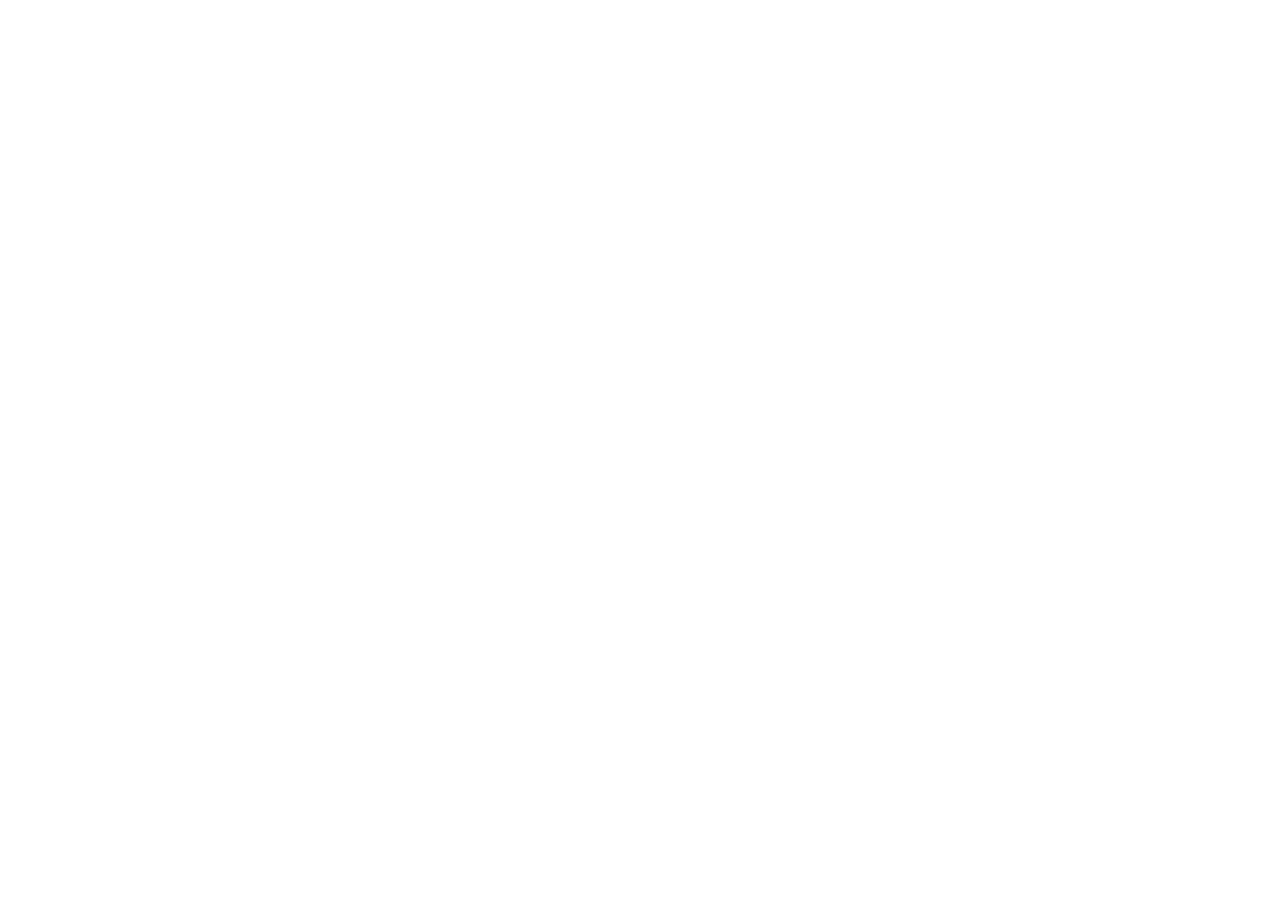
==== index.html @ 38f465c0 "Add files via upload" ====
<!DOCTYPE html>
<html lang="en">
<head>
    <meta charset="UTF-8">
    <meta name="viewport" content="width=device-width, initial-scale=1.0">
    <title>Document</title>
</head>
<body>
    <!-- <h1>10000 coders</h1>
    <h2>10000 coders</h2>
    <h3>10000 coders</h3>
    <h4>10000 coders</h4>
    <h5>10000 coders</h5>
    <h6>10000 coders</h6>
    <p>some content</p> -->

   

</body>
</html>
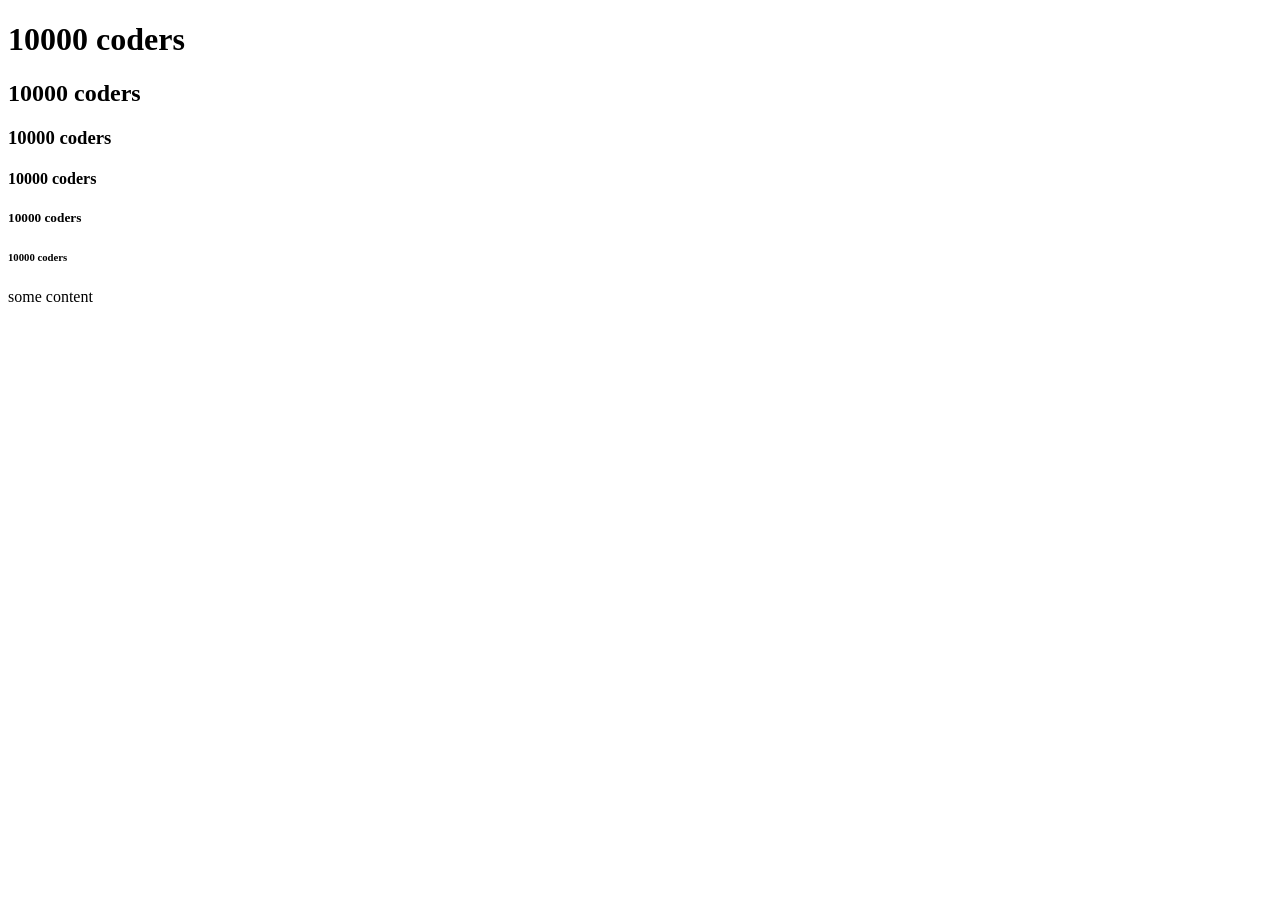
==== commit b110901c: "Update index.html" ====
--- a/index.html
+++ b/index.html
@@ -6,13 +6,13 @@
     <title>Document</title>
 </head>
 <body>
-    <!-- <h1>10000 coders</h1>
+     <h1>10000 coders</h1>
     <h2>10000 coders</h2>
     <h3>10000 coders</h3>
     <h4>10000 coders</h4>
     <h5>10000 coders</h5>
     <h6>10000 coders</h6>
-    <p>some content</p> -->
+    <p>some content</p>
 
    
 
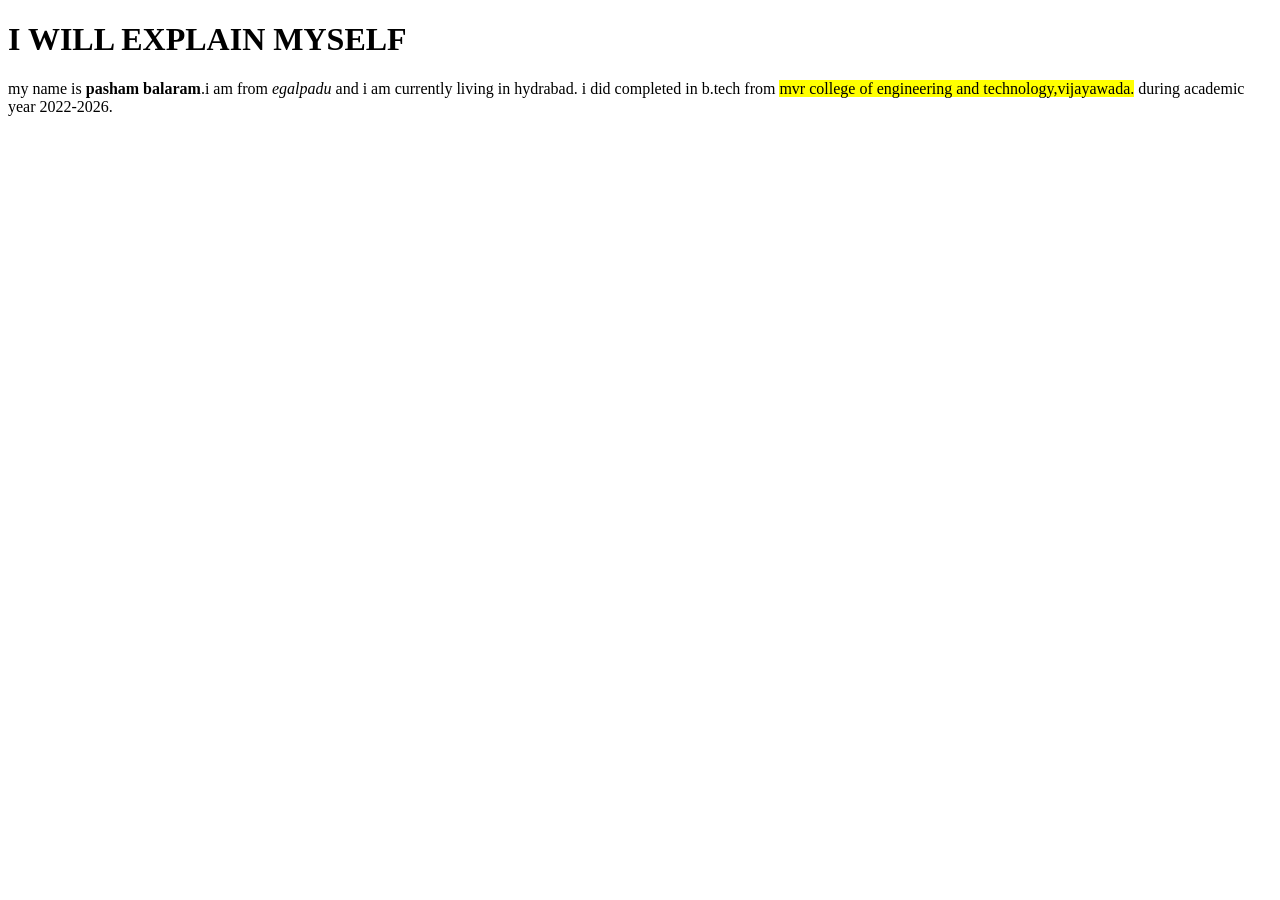
==== commit 93294280: "Add files via upload" ====
--- a/index.html
+++ b/index.html
@@ -6,13 +6,9 @@
     <title>Document</title>
 </head>
 <body>
-     <h1>10000 coders</h1>
-    <h2>10000 coders</h2>
-    <h3>10000 coders</h3>
-    <h4>10000 coders</h4>
-    <h5>10000 coders</h5>
-    <h6>10000 coders</h6>
-    <p>some content</p>
+   <h1> I WILL EXPLAIN MYSELF</h1>
+   <p> my name is <b>pasham balaram</b>.i am from <i>egalpadu</i> and i am currently living in hydrabad. i did completed in b.tech
+     from <mark>mvr college of engineering and technology,vijayawada.</mark> during academic year 2022-2026. </p>
 
    
 
